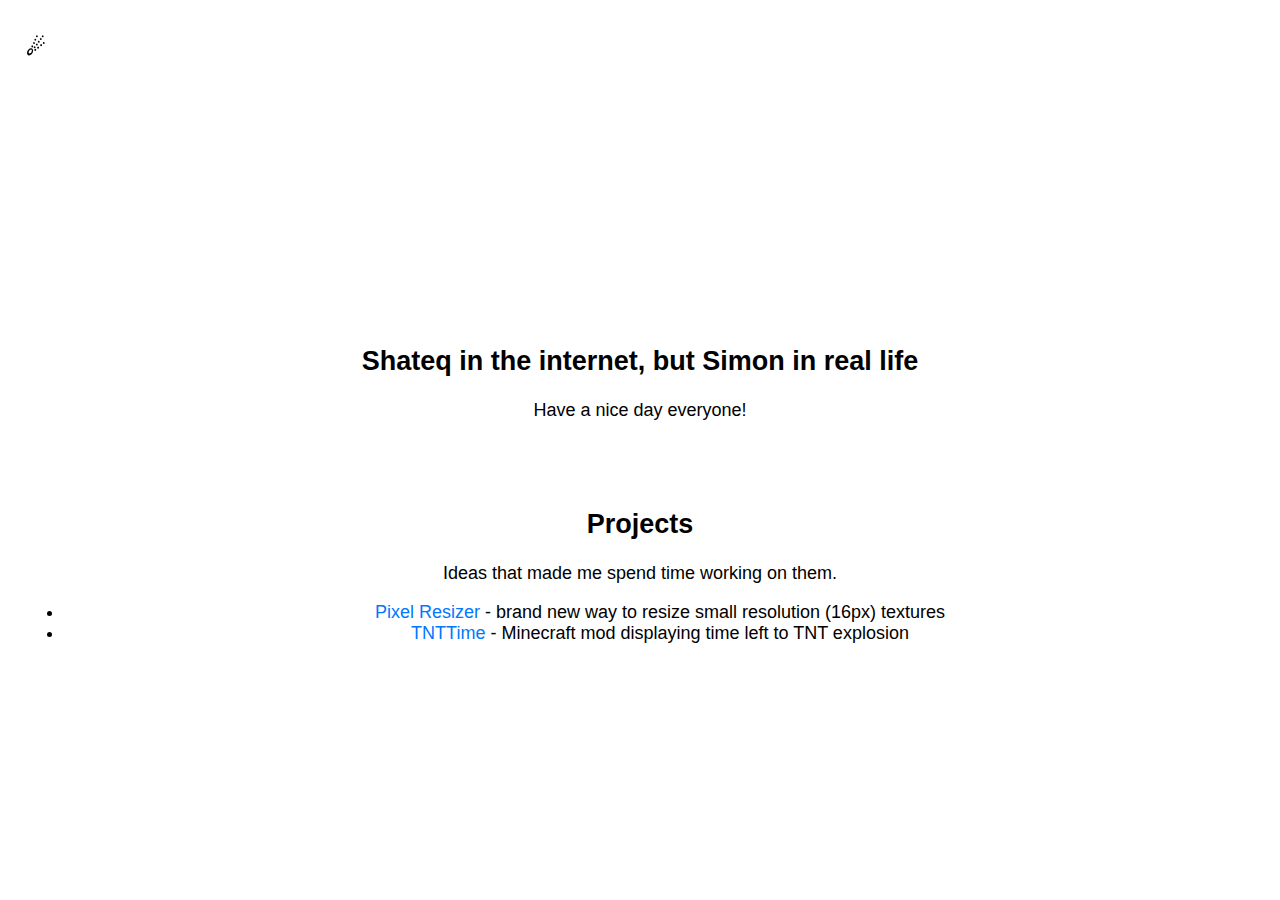
==== index.html @ d75c1b44 "fix: My bad" ====
﻿<!DOCTYPE html>
<html lang="en">
<head>
    <meta charset="UTF-8" />
    <meta name="viewport" content="width=device-width, initial-scale=1" />
    <meta http-equiv="Content-Security-Policy" content="object-src 'none'; img-src https:" />
    <meta name="author" content="shateq" />
    <meta name="description" content="☕" />
    <meta name="keywords" content="shateq.github.io" />
    <title>Shateq</title>
    <link rel="icon" type="image/png" href="https://github.com/shateq.png" />
    <link rel="stylesheet" type="text/css" media="screen" href="public/style.css" />
    <script type="text/javascript" src="toggle.js" defer></script>
</head>
<body>
    <figure>
        <!-- SVG section etc -->
        <svg class="pt-1" width="367" height="235" viewBox="0 0 367 235" fill="none" xmlns="http://www.w3.org/2000/svg/">
            <path id="text" stroke-width="4" stroke-linecap="round" d="M59.4662 70.3061C55.3373 71.2349 50.3732 73.029 46.5593 74.7877C41.5097 77.1162 40.4224 78.9417 36.9356 80.9516C34.8608 82.1475 34.3715 82.7709 32.4616 84.2999C31.4169 85.1363 29.8116 86.2598 28.6146 87.7388C23.9722 93.4749 22.6222 95.0035 25.2804 91.1712C27.6196 88.554 26.0799 90.8485 22.2434 95.8552C21.9782 96.5008 21.792 97.4991 21.792 98.2208C21.792 99.9281 22.3536 99.7334 23.4336 100.752C25.0458 102.273 27.6077 102.409 29.569 102.692C32.1535 103.064 37.0061 104.145 39.4273 105.199C42.3751 106.483 44.1408 106.305 47.257 107.754C50.3731 109.204 49.378 108.11 54.3534 110.351C56.8718 111.011 58.1344 112.53 60.3239 113.792C62.3141 116.087 63.7259 119.489 64.3043 121.823C65.3392 125.999 67.2895 134.029 61.319 139.031C57.857 140.319 65.649 135.303 60.3239 139.031C54.9988 142.758 56.532 140.85 53.3718 142.671C50.2116 144.493 49.7496 145.541 47.5604 146.102C43.7725 149.119 40.2977 148.774 36.9356 150.36M36.9356 150.36C34.176 151.661 32.043 152.926 29.1996 153.979M36.9356 150.36C34.4913 151.69 31.7731 153.052 29.1996 153.979M36.9356 150.36C39.9578 148.714 43.5815 148.671 46.5593 146.74C55.6962 140.815 65.9761 136.893 73.4812 128.241C77.381 123.745 81.3511 119.449 85.4031 115.112C89.5374 110.686 93.6915 105.86 94.1855 98.8359C94.5307 93.9284 95.2936 88.8686 95.2936 83.9323C95.2936 78.9329 95.2936 73.9335 95.2936 68.9341C96.4744 56.4326 97.1404 56.362 97.1404 49.9616C97.1404 42.3048 97.5097 34.6653 97.5097 26.9674C97.5097 24.0178 96.5904 20.3282 96.5904 17.4279C96.5904 14.6128 96.771 12.7499 96.771 9.93475M29.1996 153.979C26.8195 154.861 24.5584 155.03 22.2434 156.068C20.332 156.925 21.9861 156.151 17.5353 157.548C14.2289 157.95 11.8795 158.533 13.555 158.533C18.2302 157.332 17.4839 157.872 20.3146 156.747C22.9898 155.684 26.4955 154.953 29.1996 153.979ZM96.771 9.93475C96.771 7.81435 96.9264 8.77234 97.1419 3.66158C97.5948 2.19954 96.771 8.61166 96.771 9.93475ZM96.771 9.93475C96.771 11.1018 97.2308 5.96055 97.1419 7.10317C96.7258 12.4543 97.1419 17.4279 97.1404 22.6552C97.4892 30.2683 97.2534 35.4112 97.2534 41.519C97.2534 47.6668 96.7422 53.7682 96.1537 59.8741C95.8594 62.928 95.7395 65.9382 95.6629 69.0287C95.5916 71.9059 94.9242 74.6371 94.9242 77.5687C94.9242 82.7548 94.5549 87.9843 94.5549 93.111C94.5549 99.2555 93.188 105.355 92.7286 111.445C92.2626 117.624 90.5014 123.939 89.1992 129.944M89.1992 129.944C86.787 141.068 91.1714 120.341 88.1862 134.527C87.9217 137.084 87.5371 138.768 85.7726 148.208C84.7671 149.391 85.4677 153.068 84.9311 155.233C84.4818 157.046 85.0557 151.445 85.4031 149.603C85.7772 147.619 86.1906 145.075 86.787 143.121C88.0642 138.936 87.7757 134.047 89.1992 129.944ZM89.1992 129.944C90.7389 125.507 90.7966 120.342 92.2002 115.869C93.4616 111.848 94.3132 106.322 95.6629 102.32C96.6563 99.3756 98.2499 97.9415 99.1321 95.0035C100.24 91.314 104.383 86.9957 107.482 85.1151C110.909 83.0357 113.222 80.9516 117.27 80.9516C120.818 80.9516 123.15 82.3792 124.821 85.9587C126.176 89.8937 126.577 92.0958 126.032 95.0035C125.397 98.39 125.194 101.763 124.821 105.199C124.644 106.839 124.998 103.468 124.009 110.351C123.686 112.213 122.197 118.381 122.708 115.869C123.921 109.902 121.024 125.199 121.024 128.241C121.024 133.647 119.766 138.04 121.969 143.121C122.975 145.44 123.793 146.98 126.176 147.403C127.97 147.721 128.201 147.544 129.98 147.403C133.96 146.527 134.191 146.352 136.945 144.493C144.972 139.076 141.921 141.325 144.972 139.076C146.984 136.756 148.674 136.095 151.066 132.05C154.857 125.639 157.816 120.606 161.039 114.922C163.578 110.445 163.337 107.589 166.074 99.6875C167.696 95.0035 167.973 95.1245 168.737 93.111C169.344 91.5111 168.221 94.3412 173.763 87.3515C181.573 82.4183 178.196 85.4288 179.958 83.6011C181.806 81.6831 185.546 80.9516 188.002 80.9516C189.641 80.9516 191.187 80.5258 192.885 80.5258C195.048 80.5258 196.772 81.4498 198.692 82.4183C200.487 83.3236 201.564 84.6742 202.119 86.913C202.721 89.3408 204.623 91.8083 204.623 94.3412C204.623 100.139 203.515 105.858 203.515 111.587C203.515 116.424 201.948 121.007 201.278 125.639C200.732 129.415 196.165 134.151 193.542 136.095C190.272 138.518 188.002 140.178 184.144 143.547C179.958 145.155 176.357 146.102 172.673 146.102C170.65 146.102 172.673 146.102 167.318 144.493C164.807 142.6 165.803 142.472 163.419 137.633C159.832 122.776 163.16 111.114 166.292 98.8359C169.343 86.8754 182.719 80.5258 190.68 80.7046C191.651 80.6217 190.854 79.7027 193.542 80.5543C196.23 81.406 195.546 81.5952 196.489 81.3537C197.988 80.9695 199.822 83.0074 201.298 82.4183C201.586 88.0485 204.454 79.0684 205.177 77.5687C205.899 76.069 206.469 76.893 206.469 77.9709C205.177 94.3412 202.872 104.407 202.872 117.546C202.872 123.639 201.298 128.464 201.298 134.442C201.298 136.952 201.379 140.08 201.298 142.6C201.194 145.864 202.471 146.527 205.177 146.527C206.686 146.527 208.21 146.052 209.506 145.155C211.276 143.931 208.591 145.7 215.17 141.418C222.522 132.475 217.65 139.019 218.617 137.585C219.632 136.081 220.185 134.045 221.244 132.475C223.605 128.975 224.278 124.25 225.676 120.221C226.867 116.789 227.718 114.285 228.649 110.759C229.525 107.439 229.398 102.905 230.483 99.6875C230.953 98.2941 229.41 107.589 231.13 94.3412C231.182 92.6524 231.13 94.3412 231.844 86.913C231.844 84.1844 231.97 83.1566 232.54 80.5258C233.322 76.9186 233.54 73.8895 234.135 70.199C234.754 66.3661 235.008 62.7016 236.018 56.4326C235.859 52.3768 235.66 53.0239 236.367 50.4007C237.331 46.8185 237.261 42.0273 238.049 38.3935C238.481 36.4008 238.563 34.5419 238.603 32.5031C238.645 30.3831 239.342 28.3828 239.342 26.2104C239.342 22.696 239.711 19.2958 239.711 15.8016C239.711 14.0634 239.157 10.7343 239.896 9.2014C240.52 7.90735 240.37 4.50891 240.45 3.02705C240.6 0.260999 239.512 8.92049 239.512 11.6919C239.512 17.7243 238.873 24.0147 238.873 30.0471C238.873 32.2499 238.785 34.8063 238.311 36.9303C237.836 39.0603 239.995 39.2247 237.886 39.2247M237.709 41.5191C236.367 38.5748 237.263 42.9981 237.044 44.2367C236.121 49.4362 236.249 55.1849 236.018 60.5124C235.915 62.8815 235.035 65.495 234.54 67.7749C233.883 70.8057 233.826 74.5984 233.063 77.5687C232.535 79.6245 232.324 82.233 232.324 84.3818C232.324 87.3011 232.456 81.3537 231.13 91.9957C230.242 96.204 230.386 101.966 230.088 106.264C229.749 111.145 228.381 117.851 228.381 122.776C228.381 129.927 228.326 124.117 226.995 141.418C226.837 145.155 227.153 147.555 227.153 149.934C227.153 151.029 226.784 153.989 226.784 155.092C226.784 156.566 227.03 148.002 227.03 146.527C227.03 140.029 227.358 135.865 227.912 129.471C229.073 117.241 227.696 120.732 228.343 116.626C228.776 113.881 228.174 110.083 229.41 107.589C229.961 106.478 235.535 110.217 236.839 110.333C239.212 110.543 241.227 112.036 243.774 112.036C248.547 112.036 247.597 112.249 252.375 112.249C254.608 112.249 262.39 110.851 264.54 110.759C267.635 110.627 269.361 110.141 272.276 109.245C274.809 108.466 277.874 107.626 280.237 106.264C282.441 104.993 285.259 103.814 287.202 102.32C289.205 99.6875 289.333 99.1177 290.188 95.6423C291.183 91.597 289.205 88.1905 289.205 88.1905C288.197 84.3818 281.232 81.5162 277.467 82.3236C271.281 83.6506 269.549 89.7013 268.234 96.3756C267.6 99.5907 267.421 102.808 267.064 106.098C266.722 109.255 267.362 111.785 268.234 114.686C269.052 117.412 269.741 120.013 270.286 122.776C270.946 126.124 274.266 129.045 277.467 132.475C283.222 135.858 281.603 134.954 284.217 135.858C289.205 136.736 290.427 136.138 294.068 135.858C302.129 134.442 307.786 133.436 312.864 129.045C314.65 127.501 316.696 124.613 318.05 122.759C318.984 121.48 318.956 120.557 319.676 119.062C320.525 117.302 321.035 112.342 321.035 110.351C321.152 107.181 320.676 109.252 321.035 108.056M321.035 108.056C321.394 106.861 321.734 104.556 322.131 103.468C322.713 101.875 324.308 99.2875 324.308 97.5584C324.308 95.5731 324.86 95.513 325.032 93.7261C325.103 92.9905 326.58 89.2094 326.161 91.3841C325.653 94.0177 324.712 96.5681 323.719 99.0725C322.493 102.163 321.035 104.644 321.035 108.056ZM321.035 108.056C321.035 110.999 320.341 113.253 319.676 116.087C318.829 119.701 315.147 126.172 318.05 129.853C319.058 131.131 319.676 133.295 323.025 135.858C327.499 137.633 326.19 137.125 328.5 137.633C332.489 138.508 336.314 139.714 340.463 139.714C346.503 139.714 347.189 133.536 348.671 127.559M348.671 127.559C350.159 121.554 350.887 115.899 350.887 109.813C350.887 105.362 348.636 98.8753 345.531 96.0917C344.772 95.4106 343.618 95.1004 342.761 94.5777C341.591 93.8638 339.601 93.7505 338.698 92.8745C334.966 91.3841 333.263 91.3841 330.986 91.3841C329.998 91.3841 326.257 90.3589 325.689 91.597C325.336 92.3659 325.401 93.0843 325.401 93.939C325.401 95.3254 326.132 95.0458 327.064 95.6423C328.696 96.6876 331.29 96.9717 333.158 97.4638C335.304 98.0293 337.998 97.5584 340.196 97.5584C342.914 97.5584 345.419 97.2622 348.014 96.3756C349.419 95.8957 350.517 95.605 351.995 96.0917C354.731 96.9929 352.51 105.604 351.995 107.163C350.798 110.784 351.386 114.713 350.373 118.423C349.447 124.117 349.814 122.759 348.671 127.559ZM348.671 127.559C347.684 131.701 345.716 135.375 345.716 138.863C345.716 141.882 345.347 144.867 345.347 147.852C345.347 151.732 345.682 140.56 343.922 159.68C341.284 172.3 341.988 168.545 341.284 172.3C340.329 177.389 340.878 175.202 339.942 180.33C339.217 184.3 337.73 190.172 336.956 194.096C334.966 204.192 333.89 206.364 332.976 210.157C332.338 212.804 329.991 218.652 330.986 219.335C332.648 220.474 332.976 215.893 334.966 212.451C336.159 209.091 337.623 206.715 339.942 203.274C342.015 197.83 343.978 196.244 345.716 190.655C348.016 183.257 348.671 179.183 352.878 171.152C354.08 168.858 351.883 173.111 355.863 163.122C359.212 154.717 359.094 157.102 360.838 155.092" />
            <path id="t" stroke-width="4" stroke-linecap="round" d="M212.123 31.9934H269.934" />
            <path id="line" stroke-width="4" stroke-linecap="round" d="M2.38989 207.139C11.4228 202.414 20.8848 199.086 30.3245 195.601C39.5303 192.202 49.0611 188.175 58.5578 185.784C62.2808 184.847 66.4766 185.262 70.2843 184.837C77.6826 184.012 84.9217 182.254 92.3183 181.393C107.532 179.621 122.506 178.465 137.843 178.465C155.524 178.465 173.13 180.157 190.612 183.115C205.254 185.593 219.628 189.508 234.232 192.07C248.432 194.562 262.129 199.75 275.947 204.04C289.961 208.389 304.088 212.448 318.036 217.042C328.7 220.555 339.364 223.483 349.929 227.289C355.177 229.18 360.377 231.562 365.39 233.489" />
        </svg>
    </figure>
    <header class="content">
        <div>
            <h2>Shateq in the internet, but Simon in real life</h2>
            <p>Have a nice day everyone!</p>
        </div>
    </header>
    <article class="content">
        <h2>Projects</h2>
        <p>Ideas that made me spend time working on them.</p>
        <section class="project">
            <ul>
                <li><a href="/resizer">Pixel Resizer</a> - brand new way to resize small resolution (16px) textures</li>
                <li><a href="https://github.com/shateq/TNTTime">TNTTime</a> - Minecraft mod displaying time left to TNT explosion</li>
            </ul>
        </section>
    </article>
</body>
</html>
---- public/style.css ----
﻿body {
    text-align: center;
    font-family: 'Lato', sans-serif !important;
    margin: auto;
    font-size: large;
    color: black;
    stroke: black;
    background-color: white;
    transition-duration: 1s;
    animation-timing-function: ease;
}

h1 {
    text-shadow: 0 0 1rem #fefefe;
    font-size: xx-large;
}

.dark {
    transition-duration: 1s;
    color: white;
    stroke: white;
    background-color: #282b30;
}

/* Helpers */
.content {
    padding: 24px;
    text-align: center;
}

.p-1 {
    padding: 1%;
}

.pt-1 {
    padding-top: 2%;
}

.center {
    position: absolute;
    top: 40%;
    left: 50%;
    transform: translate(-50%, -50%);
}

#switch::after {
    content: "☄"; /* &#9732; */
    font-weight: 700;
}

.sun::after {
    content: "☉" !important; /* &#9737; */
    font-weight: 700;
}

#switch {
    font-size: larger;
    position: fixed;
    top: 1.5%;
    left: 2%;
    cursor: pointer;
}

a {text-decoration: none;color: #0077ff;transition-duration: 0.5s;}
a:hover {color: gold;transition-duration: 0.5s;}

#text {
    stroke-dasharray: 2046;
    stroke-dashoffset: 2046;
    animation-name: sign;
    animation-duration: 10s;
    animation-fill-mode: forwards;
}

#t {
    stroke-dasharray: 58;
    stroke-dashoffset: 58;
    animation-name: sign;
    animation-duration: 1s;
    animation-delay: 1.5s;
    animation-fill-mode: forwards;
}

#line {
    stroke-dasharray: 377;
    stroke-dashoffset: 377;
    animation-name: sign;
    animation-duration: 1.5s;
    animation-delay: 2s;
    animation-fill-mode: forwards;
}

@keyframes sign {
    to {
        stroke-dashoffset: 0;
    }
}
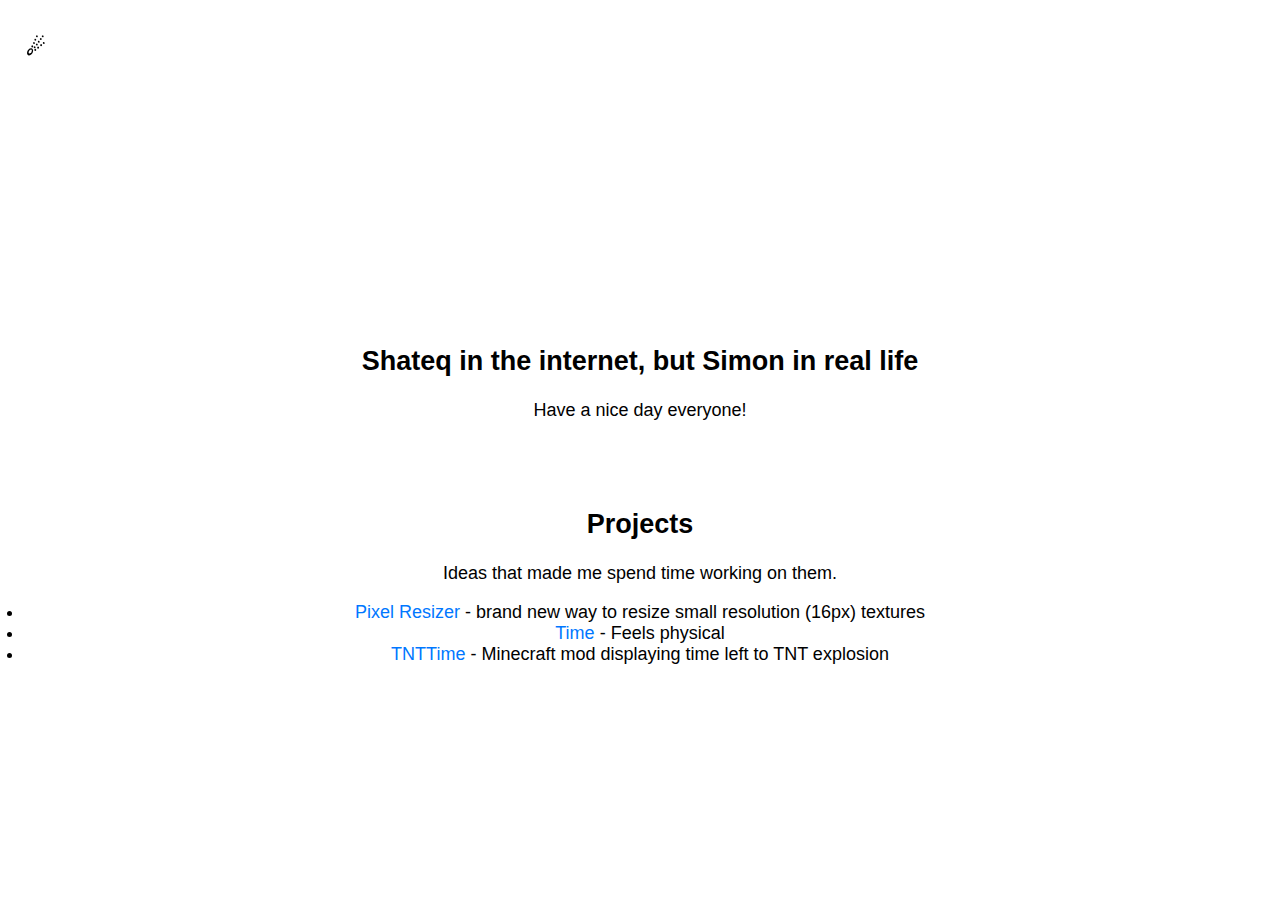
==== commit e68f4356: "Tweaks and unimportant changes" ====
--- a/index.html
+++ b/index.html
@@ -31,10 +31,9 @@
         <h2>Projects</h2>
         <p>Ideas that made me spend time working on them.</p>
         <section class="project">
-            <ul>
-                <li><a href="/resizer">Pixel Resizer</a> - brand new way to resize small resolution (16px) textures</li>
-                <li><a href="https://github.com/shateq/TNTTime">TNTTime</a> - Minecraft mod displaying time left to TNT explosion</li>
-            </ul>
+            <li><a href="/resizer">Pixel Resizer</a> - brand new way to resize small resolution (16px) textures</li>
+            <li><a href="/time">Time</a> - Feels physical</li>
+            <li><a href="https://github.com/shateq/TNTTime">TNTTime</a> - Minecraft mod displaying time left to TNT explosion</li>
         </section>
     </article>
 </body>
--- a/public/style.css
+++ b/public/style.css
@@ -48,7 +48,7 @@
     font-weight: 700;
 }
 
-.sun::after {
+.light::after {
     content: "☉" !important; /* &#9737; */
     font-weight: 700;
 }
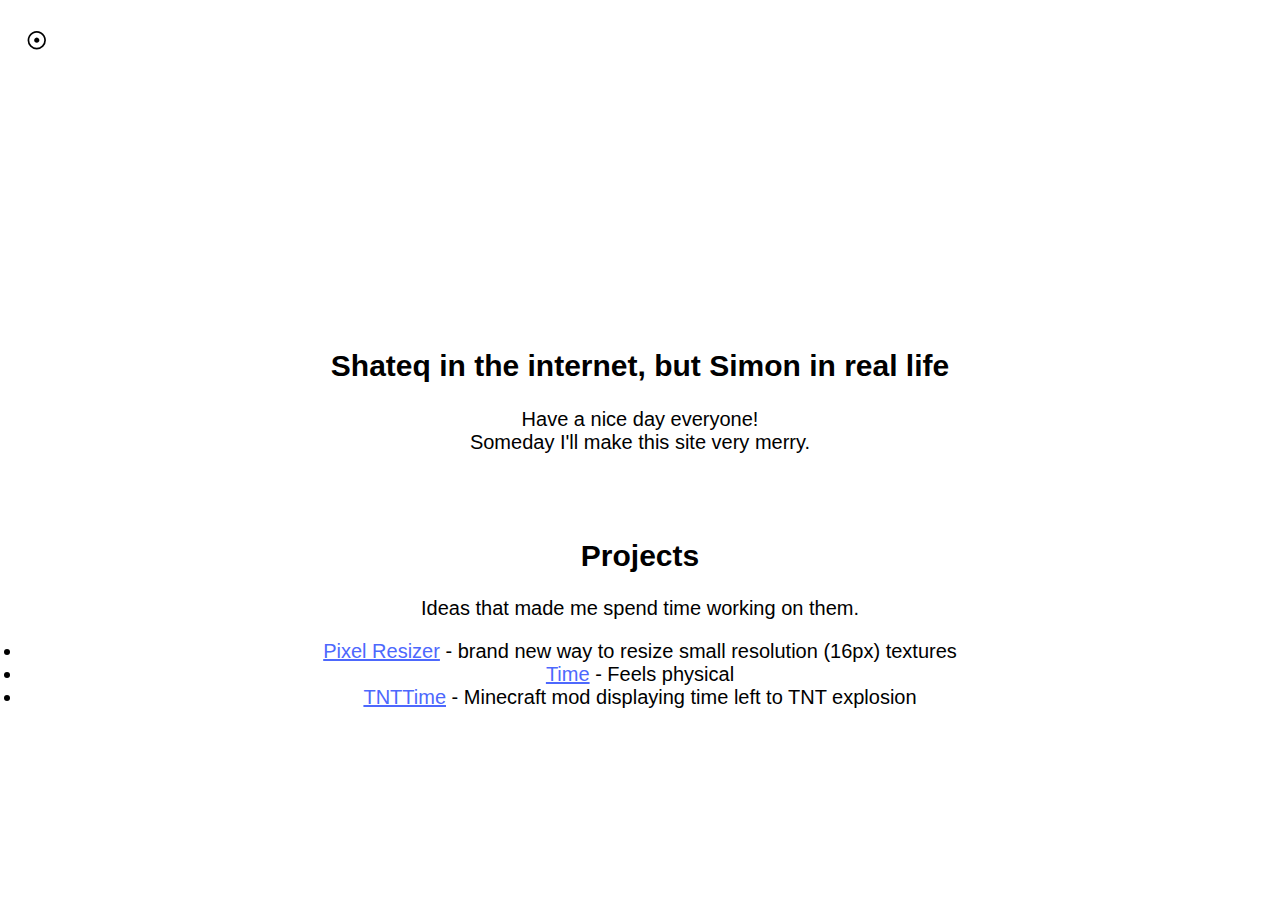
==== commit 98ccad73: "Rework on css" ====
--- a/index.html
+++ b/index.html
@@ -24,7 +24,7 @@
     <header class="content">
         <div>
             <h2>Shateq in the internet, but Simon in real life</h2>
-            <p>Have a nice day everyone!</p>
+            <p>Have a nice day everyone!<br>Someday I'll make this site very merry.</p>
         </div>
     </header>
     <article class="content">
--- a/public/style.css
+++ b/public/style.css
@@ -1,69 +1,59 @@
-﻿body {
+﻿:root {
+    --font-family: 'Lato', 'Inter', 'Roboto', sans-serif;
+    --time: 1s;
+    --color: black;
+    --anchor-color: #4d68fd;
+    --bg-color: white;
+    --bold-weight: 700;
+}
+
+body {
+    font-family: var(--font-family);
     text-align: center;
-    font-family: 'Lato', sans-serif !important;
-    margin: auto;
-    font-size: large;
-    color: black;
-    stroke: black;
-    background-color: white;
-    transition-duration: 1s;
+    margin: .2rem;
+    font-size: 1.25rem;
+    color: var(--color);
+    stroke: var(--color);
+    background-color: var(--bg-color);
+    transition-duration: var(--time);
     animation-timing-function: ease;
+}
+
+.dark {
+    --color: white;
+    --bg-color: #282b30;
+    --anchor-color: #57d8ff;
+}
+
+#switch::after {
+    content: "☉"; /* &#9737; (☉) */
+    font-weight: var(--bold-weight);
+    font-size: larger;
+    position: fixed;
+    top: 3%;
+    left: 2%;
+    cursor: pointer;
+}
+
+#switch.dark::after {
+    content: "☄" !important; /* &#9732; (☄) */
 }
 
 h1 {
     text-shadow: 0 0 1rem #fefefe;
-    font-size: xx-large;
+    font-size: 1.5rem;
 }
 
-.dark {
-    transition-duration: 1s;
-    color: white;
-    stroke: white;
-    background-color: #282b30;
+a {
+    color: var(--anchor-color);
 }
-
-/* Helpers */
-.content {
-    padding: 24px;
-    text-align: center;
+a:hover {
+    animation-name: color-rotation;
+    animation-duration: calc(var(--time) * 2);
+    animation-iteration-count: infinite;
+    animation-direction: alternate;
 }
-
-.p-1 {
-    padding: 1%;
-}
-
-.pt-1 {
-    padding-top: 2%;
-}
-
-.center {
-    position: absolute;
-    top: 40%;
-    left: 50%;
-    transform: translate(-50%, -50%);
-}
-
-#switch::after {
-    content: "☄"; /* &#9732; */
-    font-weight: 700;
-}
-
-.light::after {
-    content: "☉" !important; /* &#9737; */
-    font-weight: 700;
-}
-
-#switch {
-    font-size: larger;
-    position: fixed;
-    top: 1.5%;
-    left: 2%;
-    cursor: pointer;
-}
-
-a {text-decoration: none;color: #0077ff;transition-duration: 0.5s;}
-a:hover {color: gold;transition-duration: 0.5s;}
-
+/* Mess */
 #text {
     stroke-dasharray: 2046;
     stroke-dashoffset: 2046;
@@ -90,8 +80,37 @@
     animation-fill-mode: forwards;
 }
 
+@keyframes color-rotation {
+    from {
+        filter: hue-rotate(0deg);
+    }
+    to {
+        filter: hue-rotate(360deg)
+    }
+}
+
 @keyframes sign {
     to {
         stroke-dashoffset: 0;
     }
+}
+/* Helpers */
+.content {
+    padding: 20px;
+    text-align: center;
+}
+
+.p-1 {
+    padding: 1%;
+}
+
+.pt-1 {
+    padding-top: 2%;
+}
+
+.center {
+    position: absolute;
+    top: 40%;
+    left: 50%;
+    transform: translate(-50%, -50%);
 }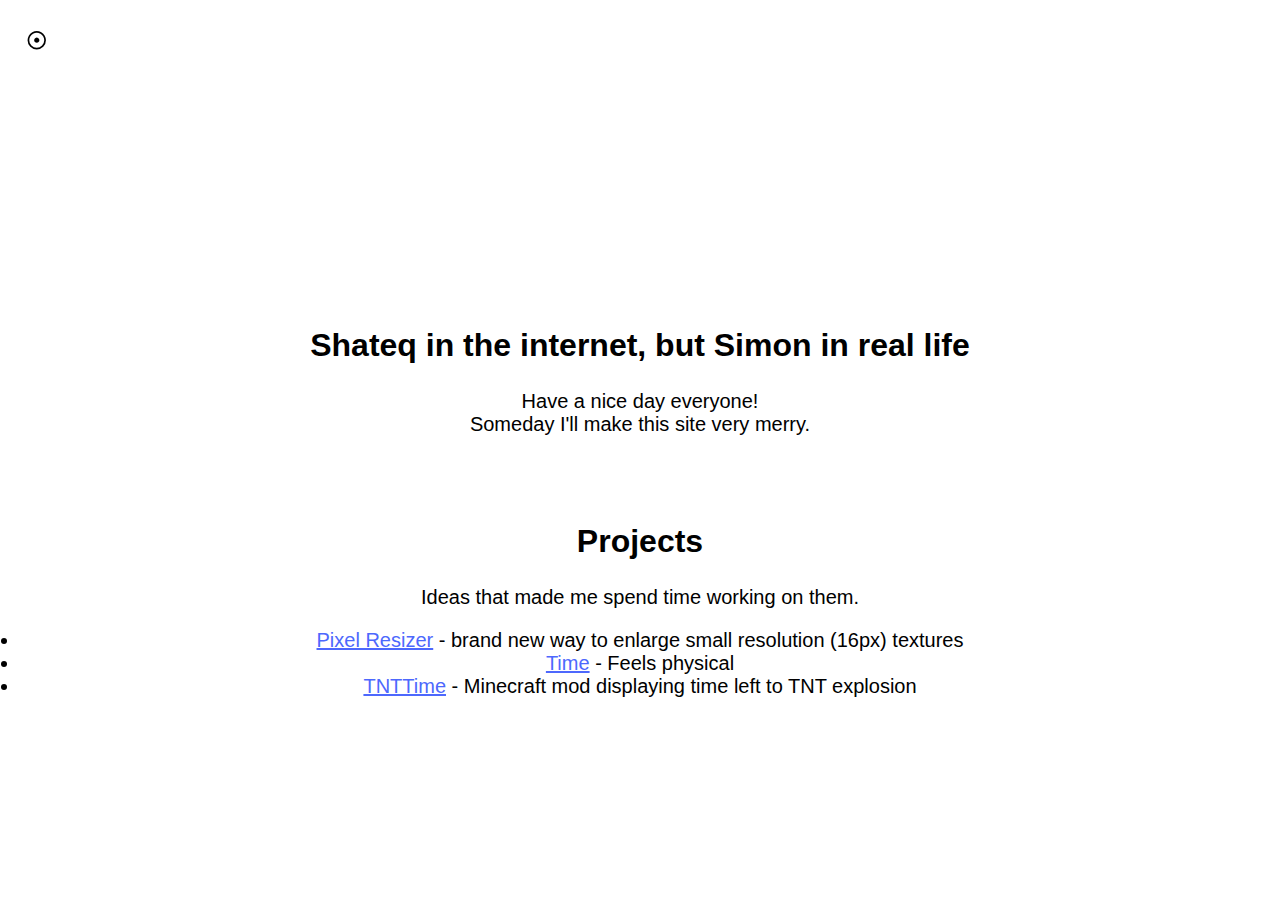
==== commit 4da728fa: "Noscript, fixing up mess with head elements" ====
--- a/index.html
+++ b/index.html
@@ -1,18 +1,22 @@
 ﻿<!DOCTYPE html>
 <html lang="en">
 <head>
-    <meta charset="UTF-8" />
+    <meta charset="utf-8" />
     <meta name="viewport" content="width=device-width, initial-scale=1" />
     <meta http-equiv="Content-Security-Policy" content="object-src 'none'; img-src https:" />
     <meta name="author" content="shateq" />
     <meta name="description" content="☕" />
-    <meta name="keywords" content="shateq.github.io" />
+    <meta name="keywords" content="shateq, shateq.github.io, shateq.cf" />
+
     <title>Shateq</title>
+    <meta name="theme-color" content="#ebfffc">
+    <meta name="google" content="notranslate">
     <link rel="icon" type="image/png" href="https://github.com/shateq.png" />
     <link rel="stylesheet" type="text/css" media="screen" href="public/style.css" />
-    <script type="text/javascript" src="toggle.js" defer></script>
+    <script defer type="text/javascript" src="toggle.js"></script>
 </head>
 <body>
+    <noscript>Scripting on this site allows you to switch between dark/light mode.</noscript>
     <figure>
         <!-- SVG section etc -->
         <svg class="pt-1" width="367" height="235" viewBox="0 0 367 235" fill="none" xmlns="http://www.w3.org/2000/svg/">
@@ -31,7 +35,7 @@
         <h2>Projects</h2>
         <p>Ideas that made me spend time working on them.</p>
         <section class="project">
-            <li><a href="/resizer">Pixel Resizer</a> - brand new way to resize small resolution (16px) textures</li>
+            <li><a href="/resizer">Pixel Resizer</a> - brand new way to enlarge small resolution (16px) textures</li>
             <li><a href="/time">Time</a> - Feels physical</li>
             <li><a href="https://github.com/shateq/TNTTime">TNTTime</a> - Minecraft mod displaying time left to TNT explosion</li>
         </section>
--- a/public/style.css
+++ b/public/style.css
@@ -5,12 +5,13 @@
     --anchor-color: #4d68fd;
     --bg-color: white;
     --bold-weight: 700;
+    --switch: "☉" /* &#9737; (☉) */
 }
 
 body {
     font-family: var(--font-family);
     text-align: center;
-    margin: .2rem;
+    margin: 0px;
     font-size: 1.25rem;
     color: var(--color);
     stroke: var(--color);
@@ -23,10 +24,11 @@
     --color: white;
     --bg-color: #282b30;
     --anchor-color: #57d8ff;
+    --switch: "☄" !important; /* &#9732; (☄) */
 }
 
 #switch::after {
-    content: "☉"; /* &#9737; (☉) */
+    content: var(--switch); 
     font-weight: var(--bold-weight);
     font-size: larger;
     position: fixed;
@@ -35,13 +37,8 @@
     cursor: pointer;
 }
 
-#switch.dark::after {
-    content: "☄" !important; /* &#9732; (☄) */
-}
-
-h1 {
-    text-shadow: 0 0 1rem #fefefe;
-    font-size: 1.5rem;
+h1, h2 {
+    font-size: 2rem;
 }
 
 a {
@@ -85,7 +82,7 @@
         filter: hue-rotate(0deg);
     }
     to {
-        filter: hue-rotate(360deg)
+        filter: hue-rotate(360deg);
     }
 }
 
@@ -104,10 +101,6 @@
     padding: 1%;
 }
 
-.pt-1 {
-    padding-top: 2%;
-}
-
 .center {
     position: absolute;
     top: 40%;
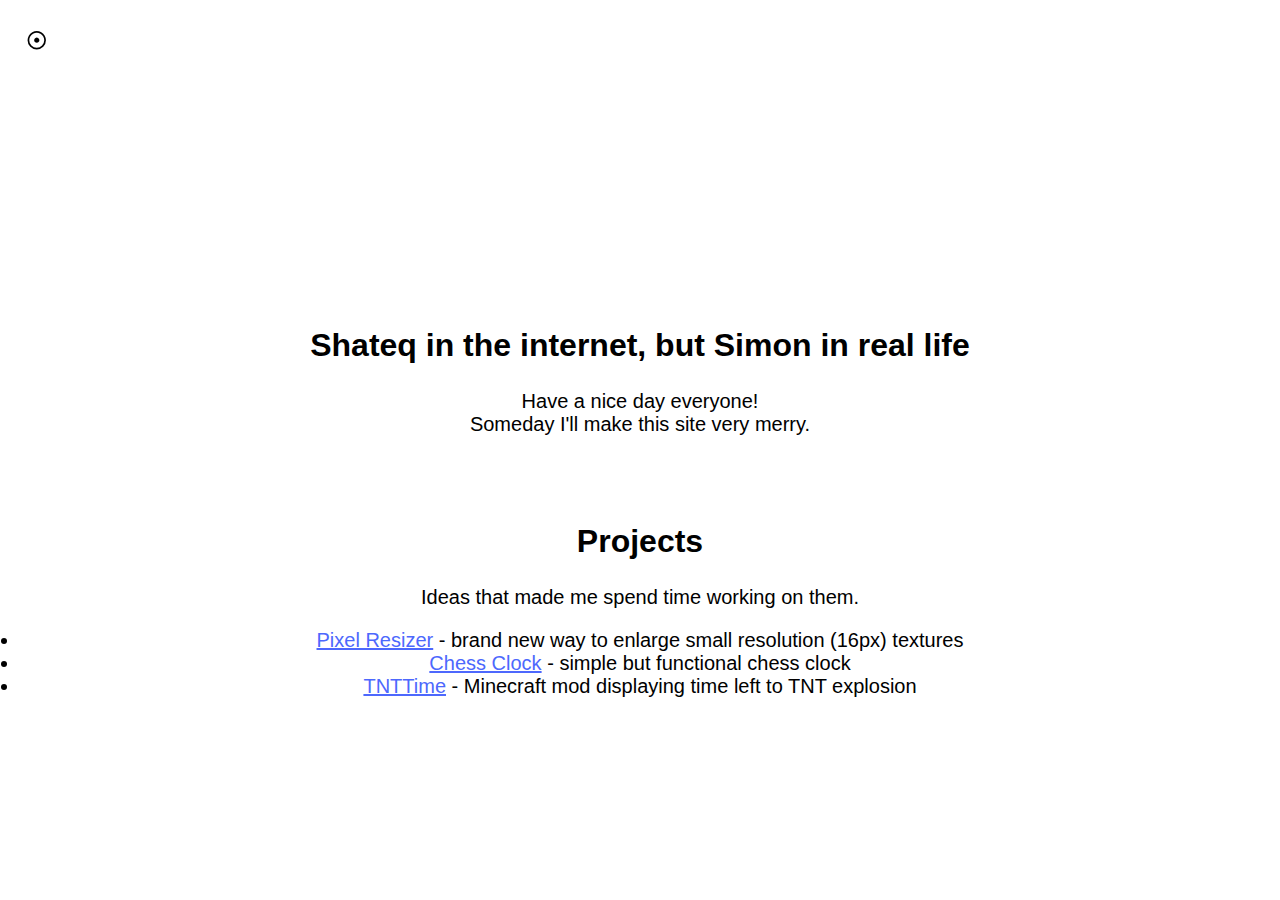
==== commit 5fae6e75: "Sitemap dot xml" ====
--- a/index.html
+++ b/index.html
@@ -36,7 +36,7 @@
         <p>Ideas that made me spend time working on them.</p>
         <section class="project">
             <li><a href="/resizer">Pixel Resizer</a> - brand new way to enlarge small resolution (16px) textures</li>
-            <li><a href="/time">Time</a> - Feels physical</li>
+            <li><a href="/clock">Chess Clock</a> - simple but functional chess clock</li>
             <li><a href="https://github.com/shateq/TNTTime">TNTTime</a> - Minecraft mod displaying time left to TNT explosion</li>
         </section>
     </article>
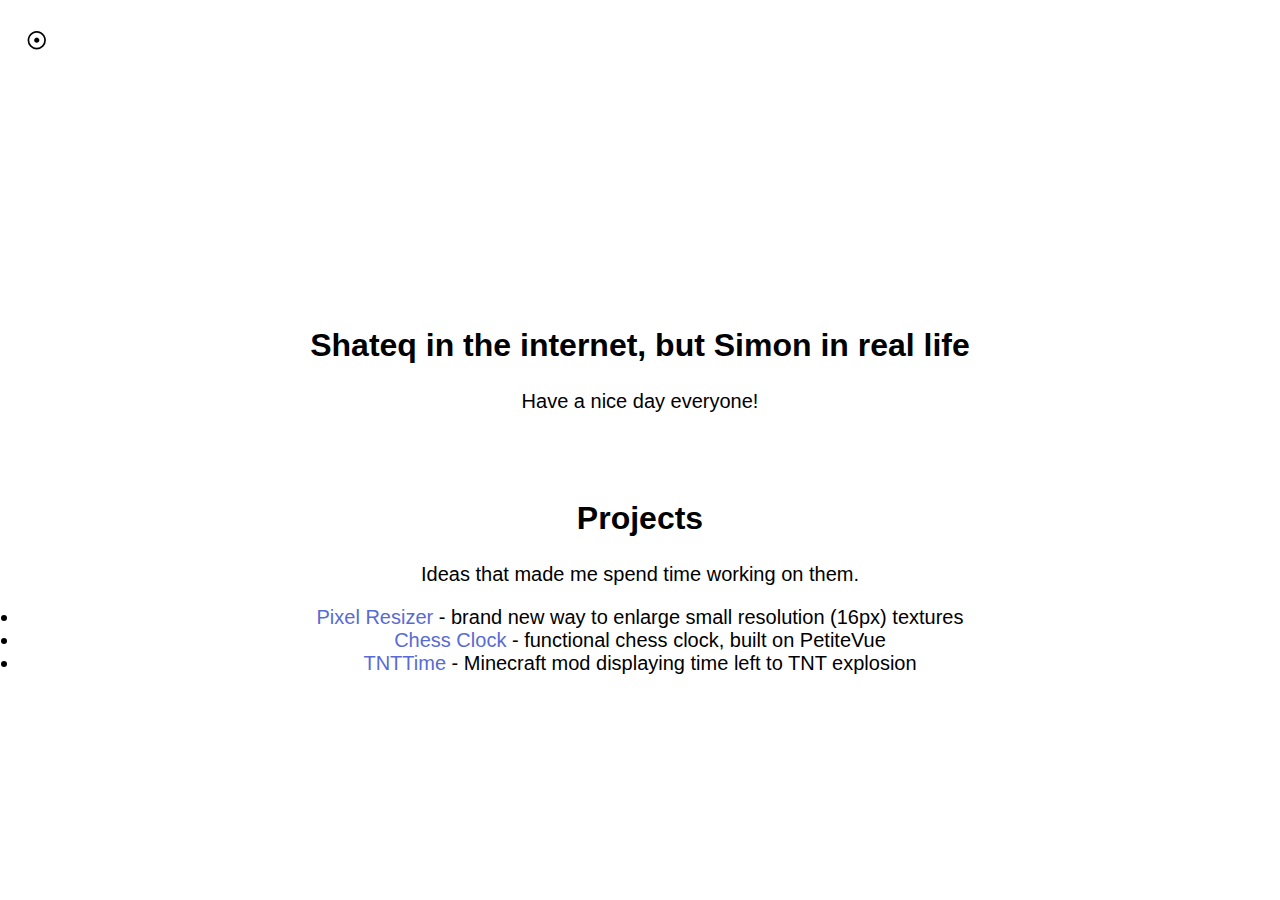
==== commit db7ce2a8: "Fixes, minor changes" ====
--- a/index.html
+++ b/index.html
@@ -13,13 +13,13 @@
     <meta name="google" content="notranslate">
     <link rel="icon" type="image/png" href="https://github.com/shateq.png" />
     <link rel="stylesheet" type="text/css" media="screen" href="public/style.css" />
-    <script defer type="text/javascript" src="toggle.js"></script>
+    <script defer src="toggle.js"></script>
 </head>
 <body>
     <noscript>Scripting on this site allows you to switch between dark/light mode.</noscript>
     <figure>
         <!-- SVG section etc -->
-        <svg class="pt-1" width="367" height="235" viewBox="0 0 367 235" fill="none" xmlns="http://www.w3.org/2000/svg/">
+        <svg class="pt-1" width="367" height="235" viewBox="0 0 367 235" fill="none" xmlns="http://www.w3.org/2000/svg">
             <path id="text" stroke-width="4" stroke-linecap="round" d="M59.4662 70.3061C55.3373 71.2349 50.3732 73.029 46.5593 74.7877C41.5097 77.1162 40.4224 78.9417 36.9356 80.9516C34.8608 82.1475 34.3715 82.7709 32.4616 84.2999C31.4169 85.1363 29.8116 86.2598 28.6146 87.7388C23.9722 93.4749 22.6222 95.0035 25.2804 91.1712C27.6196 88.554 26.0799 90.8485 22.2434 95.8552C21.9782 96.5008 21.792 97.4991 21.792 98.2208C21.792 99.9281 22.3536 99.7334 23.4336 100.752C25.0458 102.273 27.6077 102.409 29.569 102.692C32.1535 103.064 37.0061 104.145 39.4273 105.199C42.3751 106.483 44.1408 106.305 47.257 107.754C50.3731 109.204 49.378 108.11 54.3534 110.351C56.8718 111.011 58.1344 112.53 60.3239 113.792C62.3141 116.087 63.7259 119.489 64.3043 121.823C65.3392 125.999 67.2895 134.029 61.319 139.031C57.857 140.319 65.649 135.303 60.3239 139.031C54.9988 142.758 56.532 140.85 53.3718 142.671C50.2116 144.493 49.7496 145.541 47.5604 146.102C43.7725 149.119 40.2977 148.774 36.9356 150.36M36.9356 150.36C34.176 151.661 32.043 152.926 29.1996 153.979M36.9356 150.36C34.4913 151.69 31.7731 153.052 29.1996 153.979M36.9356 150.36C39.9578 148.714 43.5815 148.671 46.5593 146.74C55.6962 140.815 65.9761 136.893 73.4812 128.241C77.381 123.745 81.3511 119.449 85.4031 115.112C89.5374 110.686 93.6915 105.86 94.1855 98.8359C94.5307 93.9284 95.2936 88.8686 95.2936 83.9323C95.2936 78.9329 95.2936 73.9335 95.2936 68.9341C96.4744 56.4326 97.1404 56.362 97.1404 49.9616C97.1404 42.3048 97.5097 34.6653 97.5097 26.9674C97.5097 24.0178 96.5904 20.3282 96.5904 17.4279C96.5904 14.6128 96.771 12.7499 96.771 9.93475M29.1996 153.979C26.8195 154.861 24.5584 155.03 22.2434 156.068C20.332 156.925 21.9861 156.151 17.5353 157.548C14.2289 157.95 11.8795 158.533 13.555 158.533C18.2302 157.332 17.4839 157.872 20.3146 156.747C22.9898 155.684 26.4955 154.953 29.1996 153.979ZM96.771 9.93475C96.771 7.81435 96.9264 8.77234 97.1419 3.66158C97.5948 2.19954 96.771 8.61166 96.771 9.93475ZM96.771 9.93475C96.771 11.1018 97.2308 5.96055 97.1419 7.10317C96.7258 12.4543 97.1419 17.4279 97.1404 22.6552C97.4892 30.2683 97.2534 35.4112 97.2534 41.519C97.2534 47.6668 96.7422 53.7682 96.1537 59.8741C95.8594 62.928 95.7395 65.9382 95.6629 69.0287C95.5916 71.9059 94.9242 74.6371 94.9242 77.5687C94.9242 82.7548 94.5549 87.9843 94.5549 93.111C94.5549 99.2555 93.188 105.355 92.7286 111.445C92.2626 117.624 90.5014 123.939 89.1992 129.944M89.1992 129.944C86.787 141.068 91.1714 120.341 88.1862 134.527C87.9217 137.084 87.5371 138.768 85.7726 148.208C84.7671 149.391 85.4677 153.068 84.9311 155.233C84.4818 157.046 85.0557 151.445 85.4031 149.603C85.7772 147.619 86.1906 145.075 86.787 143.121C88.0642 138.936 87.7757 134.047 89.1992 129.944ZM89.1992 129.944C90.7389 125.507 90.7966 120.342 92.2002 115.869C93.4616 111.848 94.3132 106.322 95.6629 102.32C96.6563 99.3756 98.2499 97.9415 99.1321 95.0035C100.24 91.314 104.383 86.9957 107.482 85.1151C110.909 83.0357 113.222 80.9516 117.27 80.9516C120.818 80.9516 123.15 82.3792 124.821 85.9587C126.176 89.8937 126.577 92.0958 126.032 95.0035C125.397 98.39 125.194 101.763 124.821 105.199C124.644 106.839 124.998 103.468 124.009 110.351C123.686 112.213 122.197 118.381 122.708 115.869C123.921 109.902 121.024 125.199 121.024 128.241C121.024 133.647 119.766 138.04 121.969 143.121C122.975 145.44 123.793 146.98 126.176 147.403C127.97 147.721 128.201 147.544 129.98 147.403C133.96 146.527 134.191 146.352 136.945 144.493C144.972 139.076 141.921 141.325 144.972 139.076C146.984 136.756 148.674 136.095 151.066 132.05C154.857 125.639 157.816 120.606 161.039 114.922C163.578 110.445 163.337 107.589 166.074 99.6875C167.696 95.0035 167.973 95.1245 168.737 93.111C169.344 91.5111 168.221 94.3412 173.763 87.3515C181.573 82.4183 178.196 85.4288 179.958 83.6011C181.806 81.6831 185.546 80.9516 188.002 80.9516C189.641 80.9516 191.187 80.5258 192.885 80.5258C195.048 80.5258 196.772 81.4498 198.692 82.4183C200.487 83.3236 201.564 84.6742 202.119 86.913C202.721 89.3408 204.623 91.8083 204.623 94.3412C204.623 100.139 203.515 105.858 203.515 111.587C203.515 116.424 201.948 121.007 201.278 125.639C200.732 129.415 196.165 134.151 193.542 136.095C190.272 138.518 188.002 140.178 184.144 143.547C179.958 145.155 176.357 146.102 172.673 146.102C170.65 146.102 172.673 146.102 167.318 144.493C164.807 142.6 165.803 142.472 163.419 137.633C159.832 122.776 163.16 111.114 166.292 98.8359C169.343 86.8754 182.719 80.5258 190.68 80.7046C191.651 80.6217 190.854 79.7027 193.542 80.5543C196.23 81.406 195.546 81.5952 196.489 81.3537C197.988 80.9695 199.822 83.0074 201.298 82.4183C201.586 88.0485 204.454 79.0684 205.177 77.5687C205.899 76.069 206.469 76.893 206.469 77.9709C205.177 94.3412 202.872 104.407 202.872 117.546C202.872 123.639 201.298 128.464 201.298 134.442C201.298 136.952 201.379 140.08 201.298 142.6C201.194 145.864 202.471 146.527 205.177 146.527C206.686 146.527 208.21 146.052 209.506 145.155C211.276 143.931 208.591 145.7 215.17 141.418C222.522 132.475 217.65 139.019 218.617 137.585C219.632 136.081 220.185 134.045 221.244 132.475C223.605 128.975 224.278 124.25 225.676 120.221C226.867 116.789 227.718 114.285 228.649 110.759C229.525 107.439 229.398 102.905 230.483 99.6875C230.953 98.2941 229.41 107.589 231.13 94.3412C231.182 92.6524 231.13 94.3412 231.844 86.913C231.844 84.1844 231.97 83.1566 232.54 80.5258C233.322 76.9186 233.54 73.8895 234.135 70.199C234.754 66.3661 235.008 62.7016 236.018 56.4326C235.859 52.3768 235.66 53.0239 236.367 50.4007C237.331 46.8185 237.261 42.0273 238.049 38.3935C238.481 36.4008 238.563 34.5419 238.603 32.5031C238.645 30.3831 239.342 28.3828 239.342 26.2104C239.342 22.696 239.711 19.2958 239.711 15.8016C239.711 14.0634 239.157 10.7343 239.896 9.2014C240.52 7.90735 240.37 4.50891 240.45 3.02705C240.6 0.260999 239.512 8.92049 239.512 11.6919C239.512 17.7243 238.873 24.0147 238.873 30.0471C238.873 32.2499 238.785 34.8063 238.311 36.9303C237.836 39.0603 239.995 39.2247 237.886 39.2247M237.709 41.5191C236.367 38.5748 237.263 42.9981 237.044 44.2367C236.121 49.4362 236.249 55.1849 236.018 60.5124C235.915 62.8815 235.035 65.495 234.54 67.7749C233.883 70.8057 233.826 74.5984 233.063 77.5687C232.535 79.6245 232.324 82.233 232.324 84.3818C232.324 87.3011 232.456 81.3537 231.13 91.9957C230.242 96.204 230.386 101.966 230.088 106.264C229.749 111.145 228.381 117.851 228.381 122.776C228.381 129.927 228.326 124.117 226.995 141.418C226.837 145.155 227.153 147.555 227.153 149.934C227.153 151.029 226.784 153.989 226.784 155.092C226.784 156.566 227.03 148.002 227.03 146.527C227.03 140.029 227.358 135.865 227.912 129.471C229.073 117.241 227.696 120.732 228.343 116.626C228.776 113.881 228.174 110.083 229.41 107.589C229.961 106.478 235.535 110.217 236.839 110.333C239.212 110.543 241.227 112.036 243.774 112.036C248.547 112.036 247.597 112.249 252.375 112.249C254.608 112.249 262.39 110.851 264.54 110.759C267.635 110.627 269.361 110.141 272.276 109.245C274.809 108.466 277.874 107.626 280.237 106.264C282.441 104.993 285.259 103.814 287.202 102.32C289.205 99.6875 289.333 99.1177 290.188 95.6423C291.183 91.597 289.205 88.1905 289.205 88.1905C288.197 84.3818 281.232 81.5162 277.467 82.3236C271.281 83.6506 269.549 89.7013 268.234 96.3756C267.6 99.5907 267.421 102.808 267.064 106.098C266.722 109.255 267.362 111.785 268.234 114.686C269.052 117.412 269.741 120.013 270.286 122.776C270.946 126.124 274.266 129.045 277.467 132.475C283.222 135.858 281.603 134.954 284.217 135.858C289.205 136.736 290.427 136.138 294.068 135.858C302.129 134.442 307.786 133.436 312.864 129.045C314.65 127.501 316.696 124.613 318.05 122.759C318.984 121.48 318.956 120.557 319.676 119.062C320.525 117.302 321.035 112.342 321.035 110.351C321.152 107.181 320.676 109.252 321.035 108.056M321.035 108.056C321.394 106.861 321.734 104.556 322.131 103.468C322.713 101.875 324.308 99.2875 324.308 97.5584C324.308 95.5731 324.86 95.513 325.032 93.7261C325.103 92.9905 326.58 89.2094 326.161 91.3841C325.653 94.0177 324.712 96.5681 323.719 99.0725C322.493 102.163 321.035 104.644 321.035 108.056ZM321.035 108.056C321.035 110.999 320.341 113.253 319.676 116.087C318.829 119.701 315.147 126.172 318.05 129.853C319.058 131.131 319.676 133.295 323.025 135.858C327.499 137.633 326.19 137.125 328.5 137.633C332.489 138.508 336.314 139.714 340.463 139.714C346.503 139.714 347.189 133.536 348.671 127.559M348.671 127.559C350.159 121.554 350.887 115.899 350.887 109.813C350.887 105.362 348.636 98.8753 345.531 96.0917C344.772 95.4106 343.618 95.1004 342.761 94.5777C341.591 93.8638 339.601 93.7505 338.698 92.8745C334.966 91.3841 333.263 91.3841 330.986 91.3841C329.998 91.3841 326.257 90.3589 325.689 91.597C325.336 92.3659 325.401 93.0843 325.401 93.939C325.401 95.3254 326.132 95.0458 327.064 95.6423C328.696 96.6876 331.29 96.9717 333.158 97.4638C335.304 98.0293 337.998 97.5584 340.196 97.5584C342.914 97.5584 345.419 97.2622 348.014 96.3756C349.419 95.8957 350.517 95.605 351.995 96.0917C354.731 96.9929 352.51 105.604 351.995 107.163C350.798 110.784 351.386 114.713 350.373 118.423C349.447 124.117 349.814 122.759 348.671 127.559ZM348.671 127.559C347.684 131.701 345.716 135.375 345.716 138.863C345.716 141.882 345.347 144.867 345.347 147.852C345.347 151.732 345.682 140.56 343.922 159.68C341.284 172.3 341.988 168.545 341.284 172.3C340.329 177.389 340.878 175.202 339.942 180.33C339.217 184.3 337.73 190.172 336.956 194.096C334.966 204.192 333.89 206.364 332.976 210.157C332.338 212.804 329.991 218.652 330.986 219.335C332.648 220.474 332.976 215.893 334.966 212.451C336.159 209.091 337.623 206.715 339.942 203.274C342.015 197.83 343.978 196.244 345.716 190.655C348.016 183.257 348.671 179.183 352.878 171.152C354.08 168.858 351.883 173.111 355.863 163.122C359.212 154.717 359.094 157.102 360.838 155.092" />
             <path id="t" stroke-width="4" stroke-linecap="round" d="M212.123 31.9934H269.934" />
             <path id="line" stroke-width="4" stroke-linecap="round" d="M2.38989 207.139C11.4228 202.414 20.8848 199.086 30.3245 195.601C39.5303 192.202 49.0611 188.175 58.5578 185.784C62.2808 184.847 66.4766 185.262 70.2843 184.837C77.6826 184.012 84.9217 182.254 92.3183 181.393C107.532 179.621 122.506 178.465 137.843 178.465C155.524 178.465 173.13 180.157 190.612 183.115C205.254 185.593 219.628 189.508 234.232 192.07C248.432 194.562 262.129 199.75 275.947 204.04C289.961 208.389 304.088 212.448 318.036 217.042C328.7 220.555 339.364 223.483 349.929 227.289C355.177 229.18 360.377 231.562 365.39 233.489" />
@@ -28,15 +28,15 @@
     <header class="content">
         <div>
             <h2>Shateq in the internet, but Simon in real life</h2>
-            <p>Have a nice day everyone!<br>Someday I'll make this site very merry.</p>
+            <p>Have a nice day everyone!</p>
         </div>
     </header>
     <article class="content">
-        <h2>Projects</h2>
-        <p>Ideas that made me spend time working on them.</p>
         <section class="project">
+            <h2>Projects</h2>
+            <p>Ideas that made me spend time working on them.</p>
             <li><a href="/resizer">Pixel Resizer</a> - brand new way to enlarge small resolution (16px) textures</li>
-            <li><a href="/clock">Chess Clock</a> - simple but functional chess clock</li>
+            <li><a href="/clock">Chess Clock</a> - functional chess clock, built on PetiteVue</li>
             <li><a href="https://github.com/shateq/TNTTime">TNTTime</a> - Minecraft mod displaying time left to TNT explosion</li>
         </section>
     </article>
--- a/public/style.css
+++ b/public/style.css
@@ -2,10 +2,10 @@
     --font-family: 'Lato', 'Inter', 'Roboto', sans-serif;
     --time: 1s;
     --color: black;
-    --anchor-color: #4d68fd;
+    --anchor-color: #586bd4;
     --bg-color: white;
     --bold-weight: 700;
-    --switch: "☉" /* &#9737; (☉) */
+    --switch: "\2609" /* ☉ */
 }
 
 body {
@@ -24,7 +24,7 @@
     --color: white;
     --bg-color: #282b30;
     --anchor-color: #57d8ff;
-    --switch: "☄" !important; /* &#9732; (☄) */
+    --switch: "\2604" !important; /* ☄ */
 }
 
 #switch::after {
@@ -42,13 +42,12 @@
 }
 
 a {
+    text-decoration: none;
     color: var(--anchor-color);
 }
+
 a:hover {
-    animation-name: color-rotation;
-    animation-duration: calc(var(--time) * 2);
-    animation-iteration-count: infinite;
-    animation-direction: alternate;
+    text-decoration: underline;
 }
 /* Mess */
 #text {
@@ -77,21 +76,12 @@
     animation-fill-mode: forwards;
 }
 
-@keyframes color-rotation {
-    from {
-        filter: hue-rotate(0deg);
-    }
-    to {
-        filter: hue-rotate(360deg);
-    }
-}
-
 @keyframes sign {
     to {
         stroke-dashoffset: 0;
     }
 }
-/* Helpers */
+
 .content {
     padding: 20px;
     text-align: center;
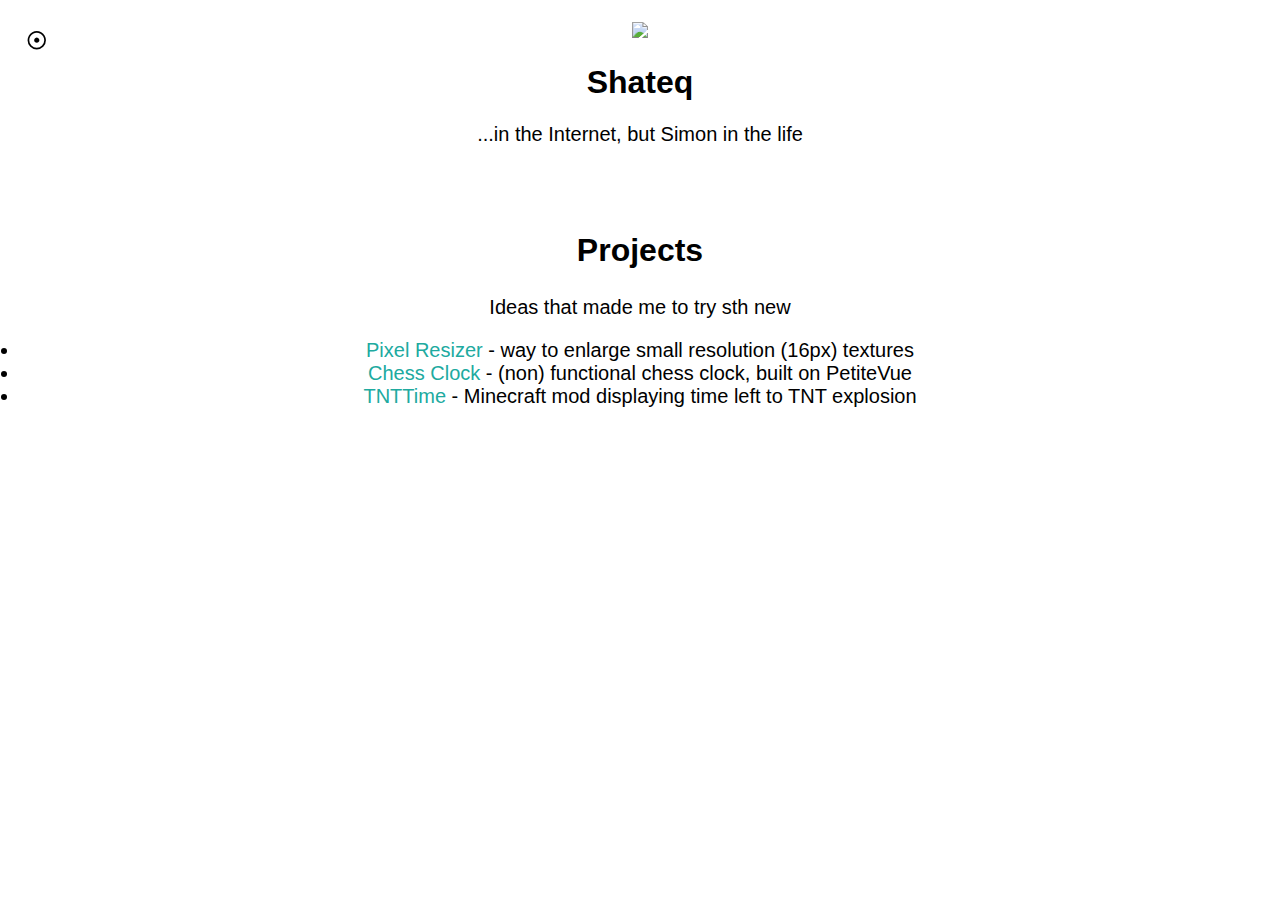
==== commit 8572f9f4: "Some refresh, no figure lag" ====
--- a/index.html
+++ b/index.html
@@ -9,7 +9,6 @@
     <meta name="keywords" content="shateq, shateq.github.io, shateq.cf" />
 
     <title>Shateq</title>
-    <meta name="theme-color" content="#ebfffc">
     <meta name="google" content="notranslate">
     <link rel="icon" type="image/png" href="https://github.com/shateq.png" />
     <link rel="stylesheet" type="text/css" media="screen" href="public/style.css" />
@@ -17,28 +16,20 @@
 </head>
 <body>
     <noscript>Scripting on this site allows you to switch between dark/light mode.</noscript>
-    <figure>
-        <!-- SVG section etc -->
-        <svg class="pt-1" width="367" height="235" viewBox="0 0 367 235" fill="none" xmlns="http://www.w3.org/2000/svg">
-            <path id="text" stroke-width="4" stroke-linecap="round" d="M59.4662 70.3061C55.3373 71.2349 50.3732 73.029 46.5593 74.7877C41.5097 77.1162 40.4224 78.9417 36.9356 80.9516C34.8608 82.1475 34.3715 82.7709 32.4616 84.2999C31.4169 85.1363 29.8116 86.2598 28.6146 87.7388C23.9722 93.4749 22.6222 95.0035 25.2804 91.1712C27.6196 88.554 26.0799 90.8485 22.2434 95.8552C21.9782 96.5008 21.792 97.4991 21.792 98.2208C21.792 99.9281 22.3536 99.7334 23.4336 100.752C25.0458 102.273 27.6077 102.409 29.569 102.692C32.1535 103.064 37.0061 104.145 39.4273 105.199C42.3751 106.483 44.1408 106.305 47.257 107.754C50.3731 109.204 49.378 108.11 54.3534 110.351C56.8718 111.011 58.1344 112.53 60.3239 113.792C62.3141 116.087 63.7259 119.489 64.3043 121.823C65.3392 125.999 67.2895 134.029 61.319 139.031C57.857 140.319 65.649 135.303 60.3239 139.031C54.9988 142.758 56.532 140.85 53.3718 142.671C50.2116 144.493 49.7496 145.541 47.5604 146.102C43.7725 149.119 40.2977 148.774 36.9356 150.36M36.9356 150.36C34.176 151.661 32.043 152.926 29.1996 153.979M36.9356 150.36C34.4913 151.69 31.7731 153.052 29.1996 153.979M36.9356 150.36C39.9578 148.714 43.5815 148.671 46.5593 146.74C55.6962 140.815 65.9761 136.893 73.4812 128.241C77.381 123.745 81.3511 119.449 85.4031 115.112C89.5374 110.686 93.6915 105.86 94.1855 98.8359C94.5307 93.9284 95.2936 88.8686 95.2936 83.9323C95.2936 78.9329 95.2936 73.9335 95.2936 68.9341C96.4744 56.4326 97.1404 56.362 97.1404 49.9616C97.1404 42.3048 97.5097 34.6653 97.5097 26.9674C97.5097 24.0178 96.5904 20.3282 96.5904 17.4279C96.5904 14.6128 96.771 12.7499 96.771 9.93475M29.1996 153.979C26.8195 154.861 24.5584 155.03 22.2434 156.068C20.332 156.925 21.9861 156.151 17.5353 157.548C14.2289 157.95 11.8795 158.533 13.555 158.533C18.2302 157.332 17.4839 157.872 20.3146 156.747C22.9898 155.684 26.4955 154.953 29.1996 153.979ZM96.771 9.93475C96.771 7.81435 96.9264 8.77234 97.1419 3.66158C97.5948 2.19954 96.771 8.61166 96.771 9.93475ZM96.771 9.93475C96.771 11.1018 97.2308 5.96055 97.1419 7.10317C96.7258 12.4543 97.1419 17.4279 97.1404 22.6552C97.4892 30.2683 97.2534 35.4112 97.2534 41.519C97.2534 47.6668 96.7422 53.7682 96.1537 59.8741C95.8594 62.928 95.7395 65.9382 95.6629 69.0287C95.5916 71.9059 94.9242 74.6371 94.9242 77.5687C94.9242 82.7548 94.5549 87.9843 94.5549 93.111C94.5549 99.2555 93.188 105.355 92.7286 111.445C92.2626 117.624 90.5014 123.939 89.1992 129.944M89.1992 129.944C86.787 141.068 91.1714 120.341 88.1862 134.527C87.9217 137.084 87.5371 138.768 85.7726 148.208C84.7671 149.391 85.4677 153.068 84.9311 155.233C84.4818 157.046 85.0557 151.445 85.4031 149.603C85.7772 147.619 86.1906 145.075 86.787 143.121C88.0642 138.936 87.7757 134.047 89.1992 129.944ZM89.1992 129.944C90.7389 125.507 90.7966 120.342 92.2002 115.869C93.4616 111.848 94.3132 106.322 95.6629 102.32C96.6563 99.3756 98.2499 97.9415 99.1321 95.0035C100.24 91.314 104.383 86.9957 107.482 85.1151C110.909 83.0357 113.222 80.9516 117.27 80.9516C120.818 80.9516 123.15 82.3792 124.821 85.9587C126.176 89.8937 126.577 92.0958 126.032 95.0035C125.397 98.39 125.194 101.763 124.821 105.199C124.644 106.839 124.998 103.468 124.009 110.351C123.686 112.213 122.197 118.381 122.708 115.869C123.921 109.902 121.024 125.199 121.024 128.241C121.024 133.647 119.766 138.04 121.969 143.121C122.975 145.44 123.793 146.98 126.176 147.403C127.97 147.721 128.201 147.544 129.98 147.403C133.96 146.527 134.191 146.352 136.945 144.493C144.972 139.076 141.921 141.325 144.972 139.076C146.984 136.756 148.674 136.095 151.066 132.05C154.857 125.639 157.816 120.606 161.039 114.922C163.578 110.445 163.337 107.589 166.074 99.6875C167.696 95.0035 167.973 95.1245 168.737 93.111C169.344 91.5111 168.221 94.3412 173.763 87.3515C181.573 82.4183 178.196 85.4288 179.958 83.6011C181.806 81.6831 185.546 80.9516 188.002 80.9516C189.641 80.9516 191.187 80.5258 192.885 80.5258C195.048 80.5258 196.772 81.4498 198.692 82.4183C200.487 83.3236 201.564 84.6742 202.119 86.913C202.721 89.3408 204.623 91.8083 204.623 94.3412C204.623 100.139 203.515 105.858 203.515 111.587C203.515 116.424 201.948 121.007 201.278 125.639C200.732 129.415 196.165 134.151 193.542 136.095C190.272 138.518 188.002 140.178 184.144 143.547C179.958 145.155 176.357 146.102 172.673 146.102C170.65 146.102 172.673 146.102 167.318 144.493C164.807 142.6 165.803 142.472 163.419 137.633C159.832 122.776 163.16 111.114 166.292 98.8359C169.343 86.8754 182.719 80.5258 190.68 80.7046C191.651 80.6217 190.854 79.7027 193.542 80.5543C196.23 81.406 195.546 81.5952 196.489 81.3537C197.988 80.9695 199.822 83.0074 201.298 82.4183C201.586 88.0485 204.454 79.0684 205.177 77.5687C205.899 76.069 206.469 76.893 206.469 77.9709C205.177 94.3412 202.872 104.407 202.872 117.546C202.872 123.639 201.298 128.464 201.298 134.442C201.298 136.952 201.379 140.08 201.298 142.6C201.194 145.864 202.471 146.527 205.177 146.527C206.686 146.527 208.21 146.052 209.506 145.155C211.276 143.931 208.591 145.7 215.17 141.418C222.522 132.475 217.65 139.019 218.617 137.585C219.632 136.081 220.185 134.045 221.244 132.475C223.605 128.975 224.278 124.25 225.676 120.221C226.867 116.789 227.718 114.285 228.649 110.759C229.525 107.439 229.398 102.905 230.483 99.6875C230.953 98.2941 229.41 107.589 231.13 94.3412C231.182 92.6524 231.13 94.3412 231.844 86.913C231.844 84.1844 231.97 83.1566 232.54 80.5258C233.322 76.9186 233.54 73.8895 234.135 70.199C234.754 66.3661 235.008 62.7016 236.018 56.4326C235.859 52.3768 235.66 53.0239 236.367 50.4007C237.331 46.8185 237.261 42.0273 238.049 38.3935C238.481 36.4008 238.563 34.5419 238.603 32.5031C238.645 30.3831 239.342 28.3828 239.342 26.2104C239.342 22.696 239.711 19.2958 239.711 15.8016C239.711 14.0634 239.157 10.7343 239.896 9.2014C240.52 7.90735 240.37 4.50891 240.45 3.02705C240.6 0.260999 239.512 8.92049 239.512 11.6919C239.512 17.7243 238.873 24.0147 238.873 30.0471C238.873 32.2499 238.785 34.8063 238.311 36.9303C237.836 39.0603 239.995 39.2247 237.886 39.2247M237.709 41.5191C236.367 38.5748 237.263 42.9981 237.044 44.2367C236.121 49.4362 236.249 55.1849 236.018 60.5124C235.915 62.8815 235.035 65.495 234.54 67.7749C233.883 70.8057 233.826 74.5984 233.063 77.5687C232.535 79.6245 232.324 82.233 232.324 84.3818C232.324 87.3011 232.456 81.3537 231.13 91.9957C230.242 96.204 230.386 101.966 230.088 106.264C229.749 111.145 228.381 117.851 228.381 122.776C228.381 129.927 228.326 124.117 226.995 141.418C226.837 145.155 227.153 147.555 227.153 149.934C227.153 151.029 226.784 153.989 226.784 155.092C226.784 156.566 227.03 148.002 227.03 146.527C227.03 140.029 227.358 135.865 227.912 129.471C229.073 117.241 227.696 120.732 228.343 116.626C228.776 113.881 228.174 110.083 229.41 107.589C229.961 106.478 235.535 110.217 236.839 110.333C239.212 110.543 241.227 112.036 243.774 112.036C248.547 112.036 247.597 112.249 252.375 112.249C254.608 112.249 262.39 110.851 264.54 110.759C267.635 110.627 269.361 110.141 272.276 109.245C274.809 108.466 277.874 107.626 280.237 106.264C282.441 104.993 285.259 103.814 287.202 102.32C289.205 99.6875 289.333 99.1177 290.188 95.6423C291.183 91.597 289.205 88.1905 289.205 88.1905C288.197 84.3818 281.232 81.5162 277.467 82.3236C271.281 83.6506 269.549 89.7013 268.234 96.3756C267.6 99.5907 267.421 102.808 267.064 106.098C266.722 109.255 267.362 111.785 268.234 114.686C269.052 117.412 269.741 120.013 270.286 122.776C270.946 126.124 274.266 129.045 277.467 132.475C283.222 135.858 281.603 134.954 284.217 135.858C289.205 136.736 290.427 136.138 294.068 135.858C302.129 134.442 307.786 133.436 312.864 129.045C314.65 127.501 316.696 124.613 318.05 122.759C318.984 121.48 318.956 120.557 319.676 119.062C320.525 117.302 321.035 112.342 321.035 110.351C321.152 107.181 320.676 109.252 321.035 108.056M321.035 108.056C321.394 106.861 321.734 104.556 322.131 103.468C322.713 101.875 324.308 99.2875 324.308 97.5584C324.308 95.5731 324.86 95.513 325.032 93.7261C325.103 92.9905 326.58 89.2094 326.161 91.3841C325.653 94.0177 324.712 96.5681 323.719 99.0725C322.493 102.163 321.035 104.644 321.035 108.056ZM321.035 108.056C321.035 110.999 320.341 113.253 319.676 116.087C318.829 119.701 315.147 126.172 318.05 129.853C319.058 131.131 319.676 133.295 323.025 135.858C327.499 137.633 326.19 137.125 328.5 137.633C332.489 138.508 336.314 139.714 340.463 139.714C346.503 139.714 347.189 133.536 348.671 127.559M348.671 127.559C350.159 121.554 350.887 115.899 350.887 109.813C350.887 105.362 348.636 98.8753 345.531 96.0917C344.772 95.4106 343.618 95.1004 342.761 94.5777C341.591 93.8638 339.601 93.7505 338.698 92.8745C334.966 91.3841 333.263 91.3841 330.986 91.3841C329.998 91.3841 326.257 90.3589 325.689 91.597C325.336 92.3659 325.401 93.0843 325.401 93.939C325.401 95.3254 326.132 95.0458 327.064 95.6423C328.696 96.6876 331.29 96.9717 333.158 97.4638C335.304 98.0293 337.998 97.5584 340.196 97.5584C342.914 97.5584 345.419 97.2622 348.014 96.3756C349.419 95.8957 350.517 95.605 351.995 96.0917C354.731 96.9929 352.51 105.604 351.995 107.163C350.798 110.784 351.386 114.713 350.373 118.423C349.447 124.117 349.814 122.759 348.671 127.559ZM348.671 127.559C347.684 131.701 345.716 135.375 345.716 138.863C345.716 141.882 345.347 144.867 345.347 147.852C345.347 151.732 345.682 140.56 343.922 159.68C341.284 172.3 341.988 168.545 341.284 172.3C340.329 177.389 340.878 175.202 339.942 180.33C339.217 184.3 337.73 190.172 336.956 194.096C334.966 204.192 333.89 206.364 332.976 210.157C332.338 212.804 329.991 218.652 330.986 219.335C332.648 220.474 332.976 215.893 334.966 212.451C336.159 209.091 337.623 206.715 339.942 203.274C342.015 197.83 343.978 196.244 345.716 190.655C348.016 183.257 348.671 179.183 352.878 171.152C354.08 168.858 351.883 173.111 355.863 163.122C359.212 154.717 359.094 157.102 360.838 155.092" />
-            <path id="t" stroke-width="4" stroke-linecap="round" d="M212.123 31.9934H269.934" />
-            <path id="line" stroke-width="4" stroke-linecap="round" d="M2.38989 207.139C11.4228 202.414 20.8848 199.086 30.3245 195.601C39.5303 192.202 49.0611 188.175 58.5578 185.784C62.2808 184.847 66.4766 185.262 70.2843 184.837C77.6826 184.012 84.9217 182.254 92.3183 181.393C107.532 179.621 122.506 178.465 137.843 178.465C155.524 178.465 173.13 180.157 190.612 183.115C205.254 185.593 219.628 189.508 234.232 192.07C248.432 194.562 262.129 199.75 275.947 204.04C289.961 208.389 304.088 212.448 318.036 217.042C328.7 220.555 339.364 223.483 349.929 227.289C355.177 229.18 360.377 231.562 365.39 233.489" />
-        </svg>
-    </figure>
-    <header class="content">
-        <div>
-            <h2>Shateq in the internet, but Simon in real life</h2>
-            <p>Have a nice day everyone!</p>
-        </div>
-    </header>
+    <main class="content">
+        <img src="https://github.com/shateq.png">
+        <h1>Shateq</h1>
+        <p>...in the Internet, but Simon in the life</p>
+    </main>
+    <section>
+        <!-- Socials -->
+    </section>
     <article class="content">
-        <section class="project">
-            <h2>Projects</h2>
-            <p>Ideas that made me spend time working on them.</p>
-            <li><a href="/resizer">Pixel Resizer</a> - brand new way to enlarge small resolution (16px) textures</li>
-            <li><a href="/clock">Chess Clock</a> - functional chess clock, built on PetiteVue</li>
-            <li><a href="https://github.com/shateq/TNTTime">TNTTime</a> - Minecraft mod displaying time left to TNT explosion</li>
-        </section>
+        <h2>Projects</h2>
+        <p>Ideas that made me to try sth new</p>
+        <li><a href="/resizer">Pixel Resizer</a> - way to enlarge small resolution (16px) textures</li>
+        <li><a href="/clock">Chess Clock</a> - (non) functional chess clock, built on PetiteVue</li>
+        <li><a href="https://github.com/shateq/TNTTime">TNTTime</a> - Minecraft mod displaying time left to TNT explosion</li>
     </article>
 </body>
 </html>--- a/public/style.css
+++ b/public/style.css
@@ -1,99 +1,78 @@
 ﻿:root {
     --font-family: 'Lato', 'Inter', 'Roboto', sans-serif;
-    --time: 1s;
+    --time: .4s;
     --color: black;
-    --anchor-color: #586bd4;
-    --bg-color: white;
-    --bold-weight: 700;
+    --a-color: rgb(32, 170, 159);
+    --a-hover: rgb(0, 113, 133);
+    --outline-color: rgb(0, 255, 242);
+    --bg: white;
     --switch: "\2609" /* ☉ */
+}
+
+:focus-visible {
+    outline: .2rem solid var(--outline-color)
 }
 
 body {
     font-family: var(--font-family);
-    text-align: center;
     margin: 0px;
     font-size: 1.25rem;
     color: var(--color);
     stroke: var(--color);
-    background-color: var(--bg-color);
+    background-color: var(--bg);
     transition-duration: var(--time);
-    animation-timing-function: ease;
+    animation-timing-function: linear
 }
 
 .dark {
     --color: white;
-    --bg-color: #282b30;
+    --bg: #282b30;
     --anchor-color: #57d8ff;
-    --switch: "\2604" !important; /* ☄ */
+    --switch: "\2604" !important /* ☄ */
 }
 
 #switch::after {
-    content: var(--switch); 
-    font-weight: var(--bold-weight);
+    content: var(--switch);
+    font-weight: bold;
     font-size: larger;
     position: fixed;
     top: 3%;
     left: 2%;
-    cursor: pointer;
+    cursor: pointer
 }
 
-h1, h2 {
-    font-size: 2rem;
+h1,
+h2 {
+    font-size: 2rem
 }
 
+/* A */
 a {
     text-decoration: none;
-    color: var(--anchor-color);
+    color: var(--a-color)
 }
 
-a:hover {
-    text-decoration: underline;
-}
-/* Mess */
-#text {
-    stroke-dasharray: 2046;
-    stroke-dashoffset: 2046;
-    animation-name: sign;
-    animation-duration: 10s;
-    animation-fill-mode: forwards;
+a:visited {
+    color: var(--a-hover)
 }
 
-#t {
-    stroke-dasharray: 58;
-    stroke-dashoffset: 58;
-    animation-name: sign;
-    animation-duration: 1s;
-    animation-delay: 1.5s;
-    animation-fill-mode: forwards;
-}
-
-#line {
-    stroke-dasharray: 377;
-    stroke-dashoffset: 377;
-    animation-name: sign;
-    animation-duration: 1.5s;
-    animation-delay: 2s;
-    animation-fill-mode: forwards;
-}
-
-@keyframes sign {
-    to {
-        stroke-dashoffset: 0;
-    }
+a:hover, a:focus {
+    font-weight: bold;
+    color: var(--a-hover)
 }
 
 .content {
     padding: 20px;
-    text-align: center;
+    text-align: center
 }
 
 .p-1 {
-    padding: 1%;
+    padding: 1%
 }
 
 .center {
     position: absolute;
     top: 40%;
     left: 50%;
-    transform: translate(-50%, -50%);
+    transform: translate(-50%, -50%)
 }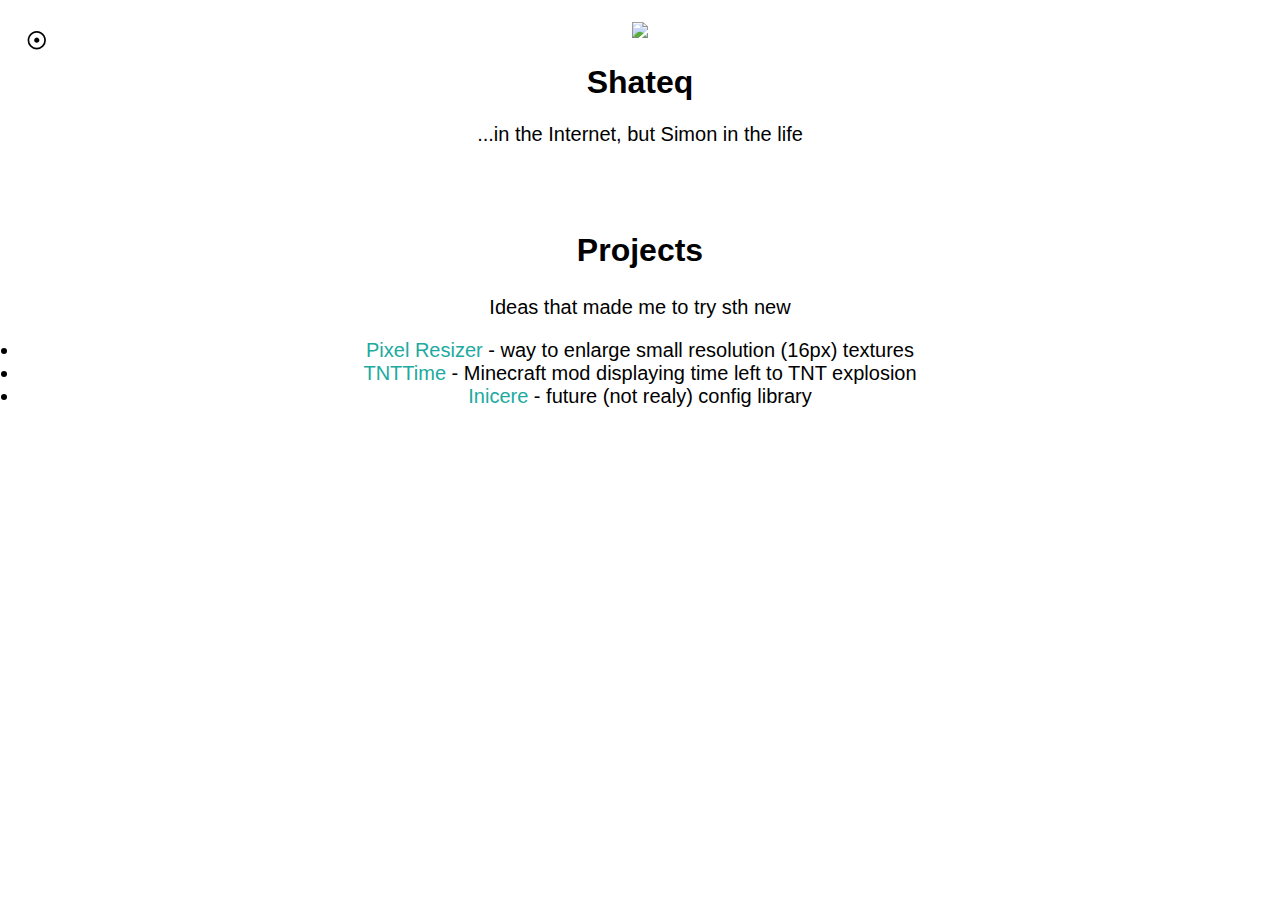
==== commit 76b89498: "Update index.html" ====
--- a/index.html
+++ b/index.html
@@ -28,8 +28,8 @@
         <h2>Projects</h2>
         <p>Ideas that made me to try sth new</p>
         <li><a href="/resizer">Pixel Resizer</a> - way to enlarge small resolution (16px) textures</li>
-        <li><a href="/clock">Chess Clock</a> - (non) functional chess clock, built on PetiteVue</li>
-        <li><a href="https://github.com/shateq/TNTTime">TNTTime</a> - Minecraft mod displaying time left to TNT explosion</li>
+        <li><a href="https://github.com/shateq/TNTTime/">TNTTime</a> - Minecraft mod displaying time left to TNT explosion</li>
+        <li><a href="https://github.com/shateq/inicere/">Inicere</a> - future (not realy) config library</li>
     </article>
 </body>
-</html>+</html>
